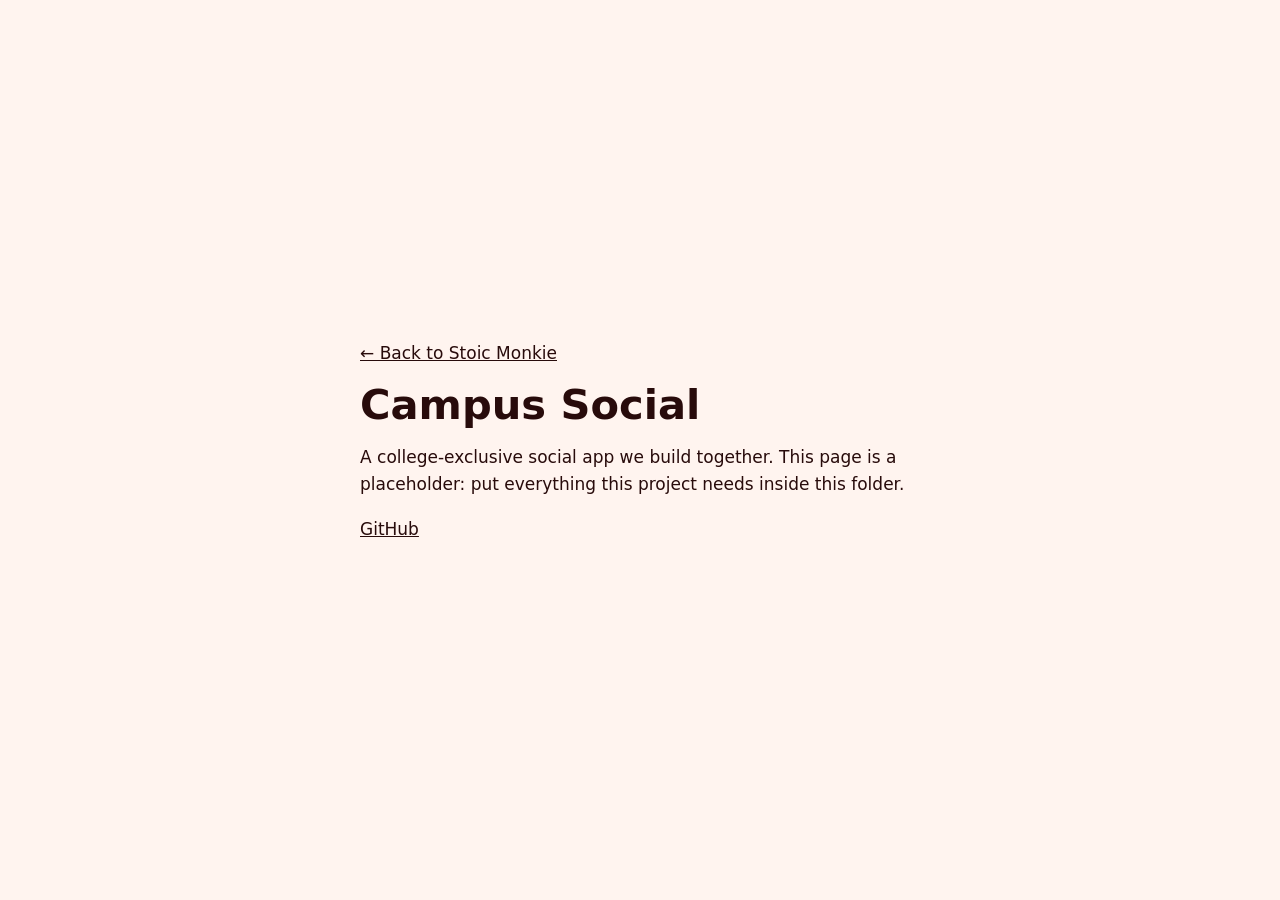
==== projects/campus-social/index.html @ 593d00e3 "fied directory name mimatch" ====
<!doctype html>
<html lang="en">
<head>
  <meta charset="utf-8">
  <meta name="viewport" content="width=device-width, initial-scale=1">
  <title>Campus Social · Stoic Monkie</title>
  <link rel="icon" href="../../assets/logo.svg" type="image/svg+xml">
  <style>
    body { margin: 0; min-height: 100vh; display: grid; place-items: center; background: #fff4ef; color: #280b0b; font: 17px/1.6 system-ui, sans-serif; }
    main { width: min(560px, 100% - 48px); }
    a { color: #280b0b; }
    h1 { font-size: 2.6rem; line-height: 1.05; margin: 1rem 0; }
  </style>
</head>
<body>
  <main>
    <a href="../../">&larr; Back to Stoic Monkie</a>
    <h1>Campus Social</h1>
    <p>A college-exclusive social app we build together. This page is a placeholder: put everything this project needs inside this folder.</p>
    <p><a href="https://github.com/Stoic-Monkie">GitHub</a></p>
  </main>
</body>
</html>
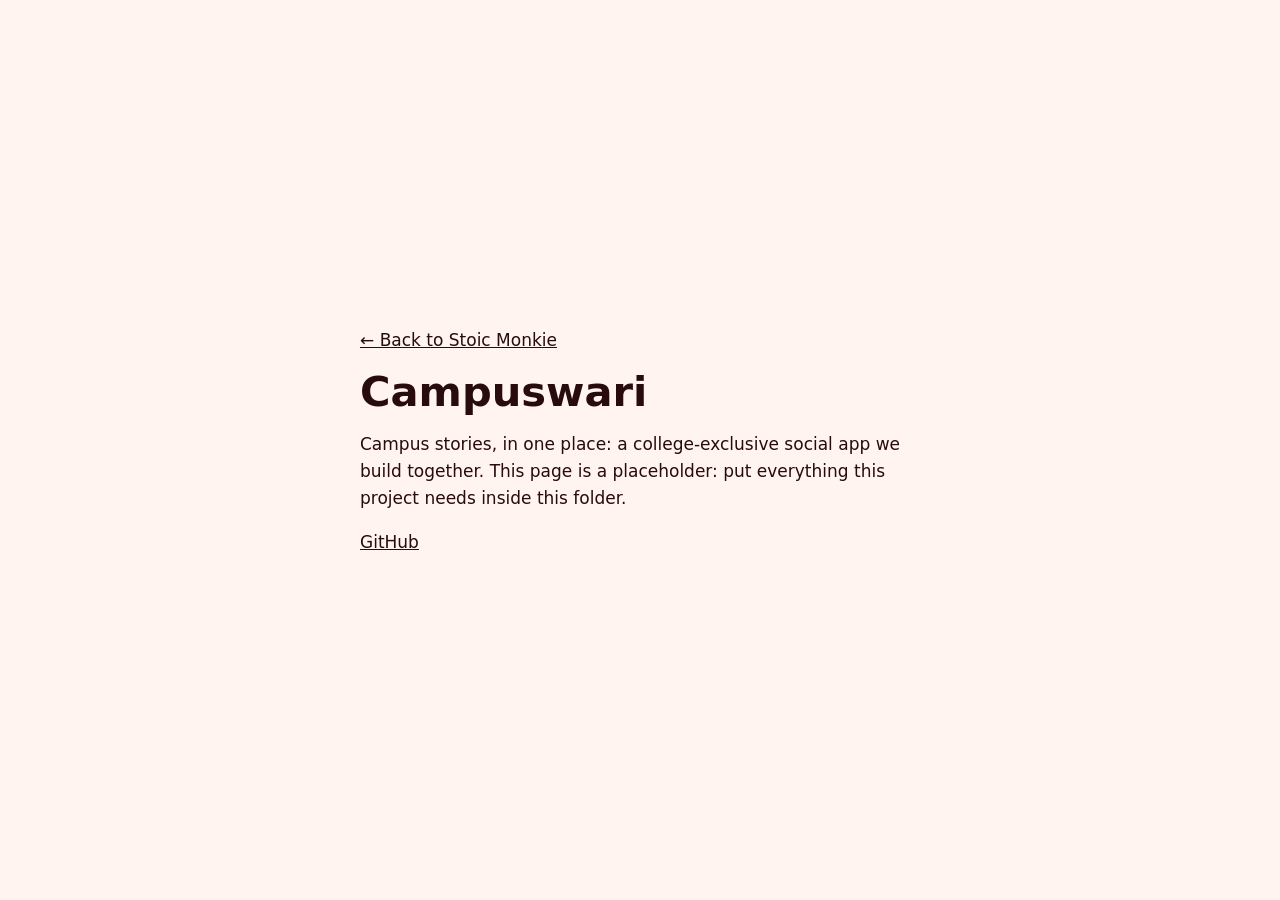
==== commit 8702fd44: "adding update" ====
--- a/projects/campus-social/index.html
+++ b/projects/campus-social/index.html
@@ -3,7 +3,7 @@
 <head>
   <meta charset="utf-8">
   <meta name="viewport" content="width=device-width, initial-scale=1">
-  <title>Campus Social · Stoic Monkie</title>
+  <title>Campuswari · Stoic Monkie</title>
   <link rel="icon" href="../../assets/logo.svg" type="image/svg+xml">
   <style>
     body { margin: 0; min-height: 100vh; display: grid; place-items: center; background: #fff4ef; color: #280b0b; font: 17px/1.6 system-ui, sans-serif; }
@@ -15,9 +15,9 @@
 <body>
   <main>
     <a href="../../">&larr; Back to Stoic Monkie</a>
-    <h1>Campus Social</h1>
-    <p>A college-exclusive social app we build together. This page is a placeholder: put everything this project needs inside this folder.</p>
-    <p><a href="https://github.com/Stoic-Monkie">GitHub</a></p>
+    <h1>Campuswari</h1>
+    <p>Campus stories, in one place: a college-exclusive social app we build together. This page is a placeholder: put everything this project needs inside this folder.</p>
+    <p><a href="https://github.com/Stoic-Monkie/campuswari">GitHub</a></p>
   </main>
 </body>
 </html>
